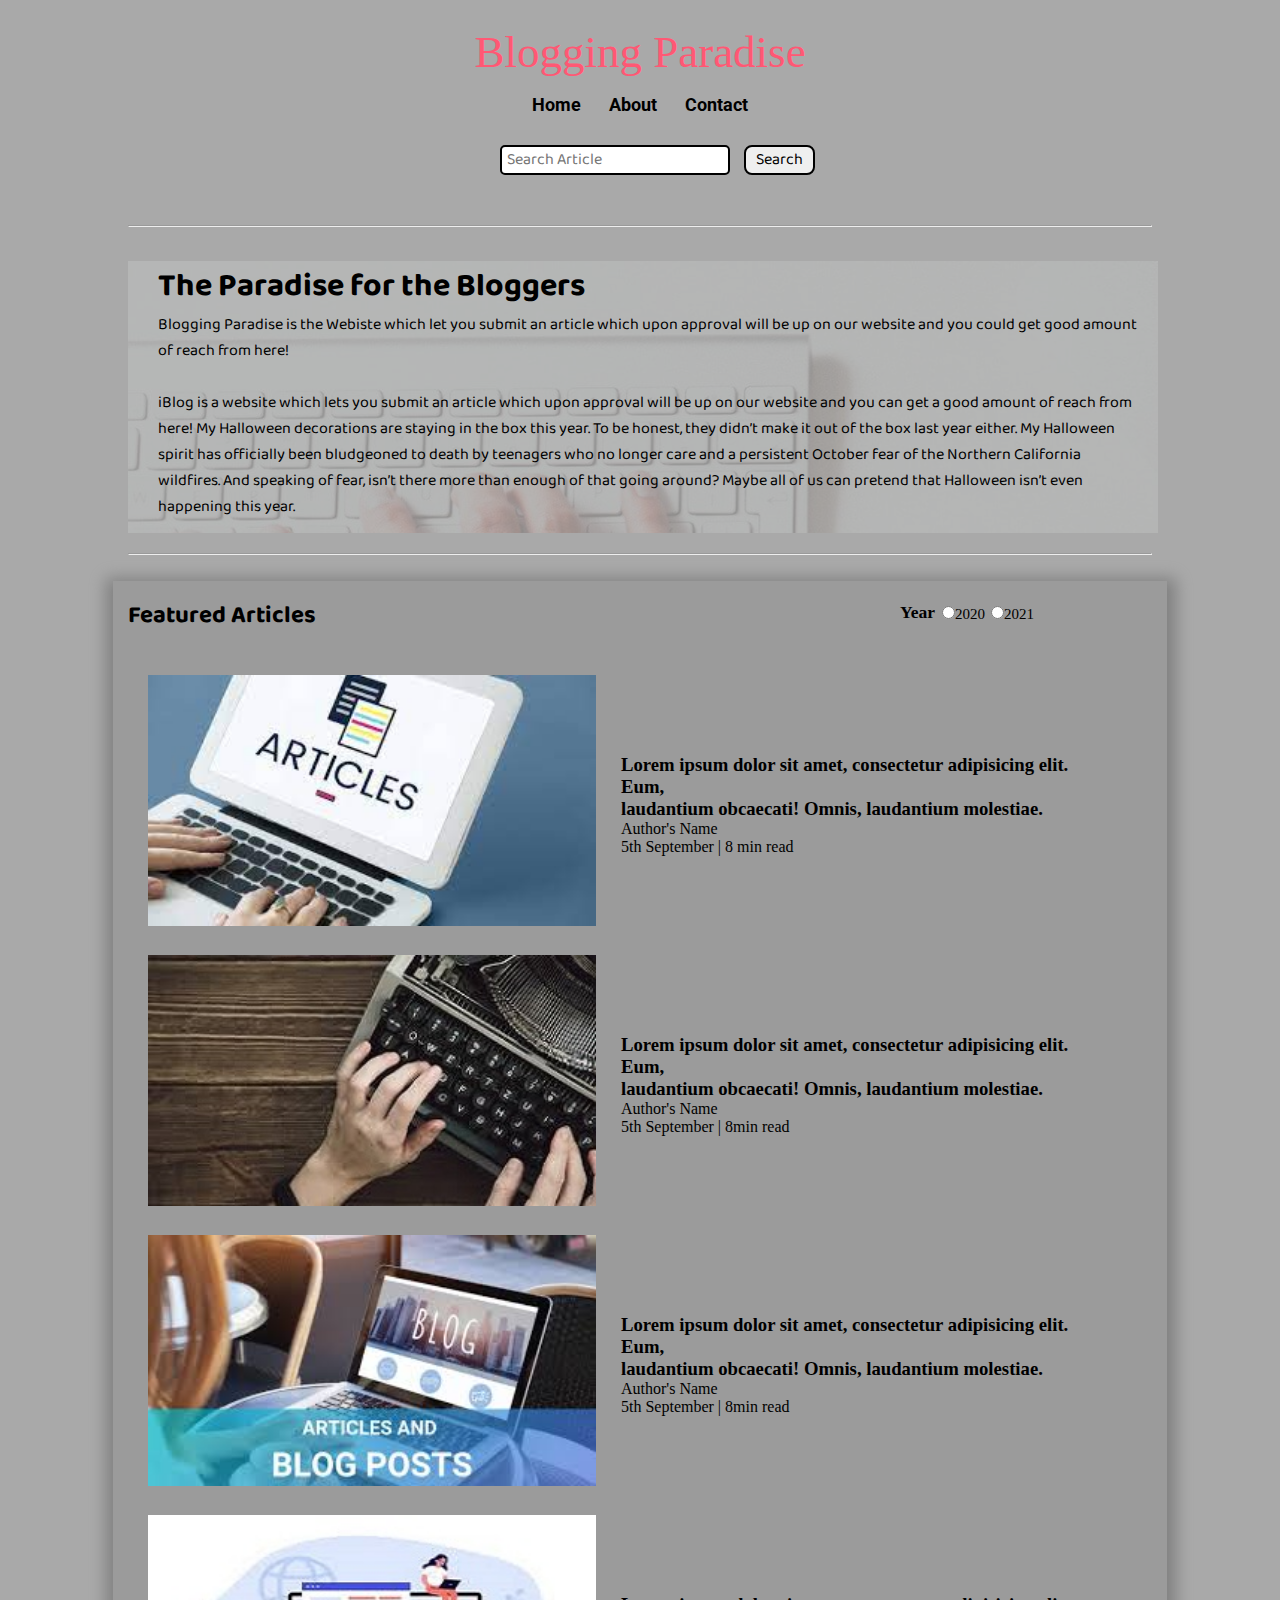
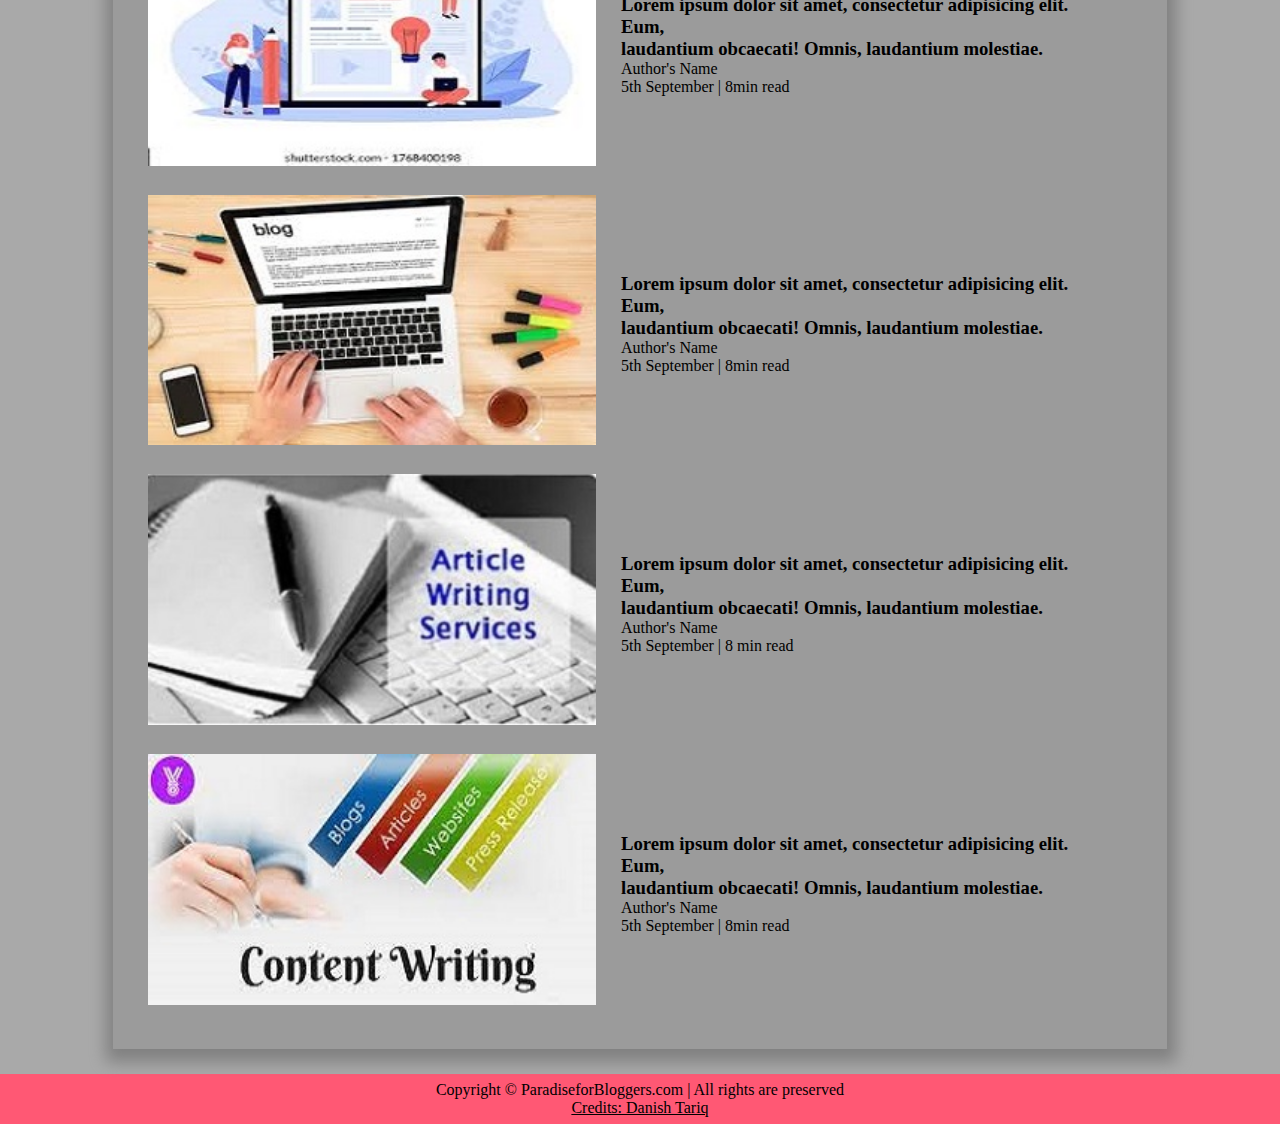
==== index.html @ b7bf247e "Add files via upload" ====
<!DOCTYPE html>
<html lang="en">

<head>
    <meta charset="UTF-8">
    <meta name="author" content="Danish Tariq">
    <meta http-equiv="X-UA-Compatible" content="IE=edge">
    <meta name="viewport" content="width=device-width, initial-scale=1.0">
    <link rel="stylesheet" href="css/style.css">
    <link rel="stylesheet" href="css/utils.css">
    <link rel="stylesheet" href="css/mobile.css">
    <link rel="stylesheet" href="css/blogpost.css">
    <title>Blogging Paradise</title>
</head>

<body>
    <nav class="navigation max-width-1 m-auto my-2">
        <div class="nav-left">
            <a href="/"><span>Blogging Paradise</span></a>
            <ul>
                <li><a href="/"> Home</a></li>
                <li><a href="#"> About </a></li>
                <li><a href="/contact.html"> Contact</a></li>
            </ul>
        </div>
        <div class="nav-right">
            <form action="/search.html" method="get">
                <input type="text" class="form-input" name="query" placeholder="Search Article ">
                <button class="btn">Search</button>
            </form>
        </div>
    </nav>
    <div class="max-width-1 m-auto">
        <hr>
    </div>

    <div class="content max-width-1 m-auto my-2">
        <div class="content-left">
            <h1>The Paradise for the Bloggers</h1>
            <p>Blogging Paradise is the Webiste which let you submit an article which upon approval will be up on
                our website and you could get good amount of reach from here!</p><br>
            iBlog is a website which lets you submit an article which upon approval will be up on our website and you
            can get
            a good amount of reach from here!

            My Halloween decorations are staying in the box this year. To be honest, they didn’t make it out of the box
            last year either. My Halloween spirit has officially been
            bludgeoned to death by teenagers who no longer care and a persistent October fear of the Northern California
            wildfires.
            And speaking of fear, isn’t there more than enough of that going around? Maybe all of us can pretend that
            Halloween isn’t even
            happening this year.
            </p>

        </div>
        <div class="content-right">
            <img src="img/blog.png" alt="iBlog">
        </div>

    </div>
    <div class="max-width-1 m-auto">

        <hr>
    </div>
    <div class="home-articles max-width-1 m-auto my-2 font2">
        <div class="year-box">
            <h3>Year</h3>
            <div> <input type="radio" name="year" id="">2020</div>
            <div><input type="radio" name="year" id="">2021</div>
        </div>
        <h2>Featured Articles</h2>
        <div class="article">
            <div class="article-img">
                <img src="img/article.jpg" alt="article">
            </div>
            <div class="article-content font1">
                <a href="/blogpost.html">
                    <h3>Lorem ipsum dolor sit amet, consectetur adipisicing elit. Eum,<br> laudantium obcaecati! Omnis,
                        laudantium molestiae.</h3>
                </a>
                <div>Author's Name</div>
                <span>5th September | 8 min read</span>
            </div>

        </div>
        <div class="article">
            <div class="article-img">
                <img src="img/article2.jpg" alt="article">
            </div>
            <div class="article-content font1">
                <a href="/blogpost.html">
                    <h3>Lorem ipsum dolor sit amet, consectetur adipisicing elit. Eum,<br> laudantium obcaecati! Omnis,
                        laudantium molestiae.</h3>
                </a>
                <div>Author's Name </div>
                <span>5th September | 8min read</span>
            </div>

        </div>
        <div class="article">
            <div class="article-img">
                <img src="img/article3.jpg" alt="article">
            </div>
            <div class="article-content font1">
                <a href="/blogpost.html">
                    <h3>Lorem ipsum dolor sit amet, consectetur adipisicing elit. Eum,<br> laudantium obcaecati! Omnis,
                        laudantium molestiae.</h3>
                </a>
                <div>Author's Name </div>
                <span>5th September | 8min read</span>
            </div>

        </div>
        <div class="article">
            <div class="article-img">
                <img src="img/article4.jpg" alt="article">
            </div>
            <div class="article-content font1">
                <a href="/blogpost.html">
                    <h3>Lorem ipsum dolor sit amet, consectetur adipisicing elit. Eum,<br> laudantium obcaecati! Omnis,
                        laudantium molestiae.</h3>
                </a>
                <div>Author's Name </div>
                <span>5th September | 8min read</span>
            </div>

        </div>
        <div class="article">
            <div class="article-img">
                <img src="img/article5.jpg" alt="article">
            </div>
            <div class="article-content font1">
                <a href="/blogpost.html">
                    <h3>Lorem ipsum dolor sit amet, consectetur adipisicing elit. Eum,<br> laudantium obcaecati! Omnis,
                        laudantium molestiae.</h3>
                </a>
                <div>Author's Name </div>
                <span>5th September | 8min read</span>
            </div>

        </div>
        <div class="article">
            <div class="article-img">
                <img src="img/11.jpg" alt="article">
            </div>
            <div class="article-content font1">
                <a href="/blogpost.html">
                    <h3>Lorem ipsum dolor sit amet, consectetur adipisicing elit. Eum,<br> laudantium obcaecati! Omnis,
                        laudantium molestiae.</h3>
                </a>
                <div>Author's Name</div>
                <span>5th September | 8 min read</span>
            </div>

        </div>
        <div class="article">
            <div class="article-img">
                <img src="img/12.jpg" alt="article">
            </div>
            <div class="article-content font1">
                <a href="/blogpost.html">
                    <h3>Lorem ipsum dolor sit amet, consectetur adipisicing elit. Eum,<br> laudantium obcaecati! Omnis,
                        laudantium molestiae.</h3>
                </a>
                <div>Author's Name </div>
                <span>5th September | 8min read</span>
            </div>

        </div>
    </div>

    <div class="footer">
        <p> Copyright &copy; ParadiseforBloggers.com | All rights are preserved</p>
        <a href="https://www.linkedIn.com/Danish-Tariq">Credits: Danish Tariq</a>

    </div>
</body>

</html>
---- css/style.css ----
*{
    margin: 0;
    padding: 0;
}
body{
    background-color: darkgray;
}
.navigation{
    font-family:Chiller;
    display: flex;
    justify-content: space-between;
    align-items: center;
    padding-bottom: 10px;
    
   
}

.nav-left{
    display: flex;


}
.nav-left span{
    font-size:  45px;
    
}
.nav-left a{
    text-decoration: none;
    color: rgb(255, 88, 116);
}
.nav-left ul{
    display: flex;
    align-items: center;
    margin: 0 77px;
    font-size: 18px;
    
 }
.nav-left ul li{
    margin: 0 14px;
    font-family: var(--font2);
    list-style: none;
    font-weight: bold;
    
   
}
.nav-left ul li a{
   text-decoration: none;
   color: black;
   transition: 0.2s ease all;
   
}
.nav-left ul li a:hover{
    
    color: var(--main-bg-color);
    font-weight: bolder;
}

.content{
    height: 100%;
    display: flex;
    padding: 8px;
   position: relative;
}
.content::after{
    content: "";
    background-image: url(../img/type2.jpg);
    background-repeat: no-repeat;
    position: absolute;
    height: 99%;
    width: 99%;
    opacity: 0.18;

}

.content-left{
    font-family: var(--font1);
    display: flex;
    flex-direction: column;
    justify-content: center;
    padding-left: 30px;
        padding-right: 10px;
    z-index: 1;
}
.content-right{
    padding-right: 10px;
    display: flex;
    align-items: center;
    justify-content: center;
    padding-left: 5px
}
.content-right img{
    height: 375px;
    width: 480px;
    box-shadow: 8px 6px 5px rgb(102, 101, 101);
}

.home-articles{
    margin-top: 25px;
    padding: 15px;
    background-color:rgb(155, 155, 155)/*rgb(248, 225, 225)*/;
    position: relative;
    box-shadow: 1px 5px 15px 8px rgb(129, 129, 129);

    
}
.home-articles h2{
    padding-bottom: 20px;
}
.year-box{
    font-family: calibri;
    position: absolute;
    right: 130px;
    top: 80px;
    font-size:18px ;
    
}
.year-box div{
    margin: 10px 0;
}

.article{
    display: flex;
    margin: 20px;
}

.article-content{
    align-self: center;
    padding: 25px;
}
.article-content a{
    text-decoration: none;
    color: black;
}


.footer{
    height: 50px;
    background-color:rgb(255, 88, 116)/*rgb(255, 152, 152)*/;
    display: flex;
    align-items: center;
    justify-content: center;
    flex-direction: column;
}
.footer a{
    color: black;
}
---- css/utils.css ----
@import url('https://fonts.googleapis.com/css2?family=Baloo+Bhai+2:wght@600&family=Roboto:wght@300&display=swap');
@import url('https://fonts.googleapis.com/css2?family=Roboto:wght@300&display=swap');

:root{
    --font1: 'Baloo Bhai 2', cursive;
    --font2: 'Roboto', sans-serif;
    --main-bg-color: rgb(255, 88, 116) /*rgb(255, 152, 152)*/ ;
}

.font1{
    font-family: calibri;
   
}
.font2{
    font-family: var(--font1);
    
}

.max-width-1{
    max-width: 80vw;
}

.max-width-2{
    max-width: 60vw;
}

.m-auto{
    margin: auto;
}
.my-2{
    margin-bottom: 25px;
    margin-top: 26px;
}

.contact-box input, textarea{
    width: 35vw;
    padding: 10px;
    margin: 7px 0;
    border:1px solid black;
    border-radius: 8px;
}
.center{
    text-align: center;
}

.btn{
    margin-top: 20px;
    padding: 0 10px;
    border: 2px solid black;
    border-radius: 8px;
    font-family: var(--font1);
    font-size: 16px;
    cursor: pointer;
    transition: all 0.3s ease-in-out;

}
.btn:hover{
    color: white;
    background-color: var(--main-bg-color);
}

.form-input{
    padding:0 5px;
    font-size: 16px;
    border: 2px solid black;
    border-radius: 5px;
    font-family: var(--font1);
    margin: 0 10px;
   
    
}
---- css/mobile.css ----
@media screen and (max-width: 1500px){
   .navigation{
       flex-direction: column;
   } 
   .nav-right{
    margin-left: 25px;
    padding-top: 10px;
    padding-bottom: 15px;
   }
   .nav-left{
       flex-direction: column;
       text-align: center;
   }
   .nav-left ul{
       padding-top: 16px;
   }
   .post-img{
    height: auto;
}
   
}
@media screen and (max-width: 1300px){
    .content-right{
        display: none;
    }
    .year-box{
        display: flex;
        top: 25px;
        font-size:15px ;
      
}
.year-box div{
    padding: 0 3px;
    margin: 0px;
}
.year-box h3{
    padding-right: 8px;
    margin: -4px;
}
.contact-box input, textarea{
    width: 40vw;
}
.row{
    flex-direction: column;
}
.article img{
    width: 35vw;
}

.social{
    padding: 0px;
}
}
@media screen and (max-width: 1100px){
    .article{
        flex-direction: column;
    }
    .article-img{
        text-align: center;
    }
    .article img{
        width: 50vw;
    }
}
@media screen and (max-width: 900px){
    .contact-box input, textarea{
        width: 50vw;
    }
}
@media screen and (max-width: 600px){
    .year-box{
        right: 10px;
        font-size: 12px;
    }
    .home-articles h2{
        font-size: 20px;
    }
    .form-input{
        width: 50%;
    }
    .content h1{
        font-size: 25px;
        
    }
    .contact-box input, textarea{
        width: 66vw;
    }

}
---- css/blogpost.css ----
.post-img{
   height: 430px;
    overflow: hidden;

}
.post-img img{
    width: 100%;
}
.blog-content p{
    font-family: calibri;
    font-size: 18px;
   
}
.blog-content h1{
    text-align: center;
}
.row{
    display: flex;

}
.more-post{
    flex-direction: column;
    align-items: center;
}
.post-meta{
    display: flex;
    justify-content: space-between;
}
.author-info {
   
    margin: 12px 0;
}
.author-info div{
    font-family: arial;
    padding: 5px 0;
}
svg{
    height: 32px;
    width: 32px;
    padding: 5px;
}
.social{
    align-self: center;
    padding-right: 8px;
    cursor: pointer;
}
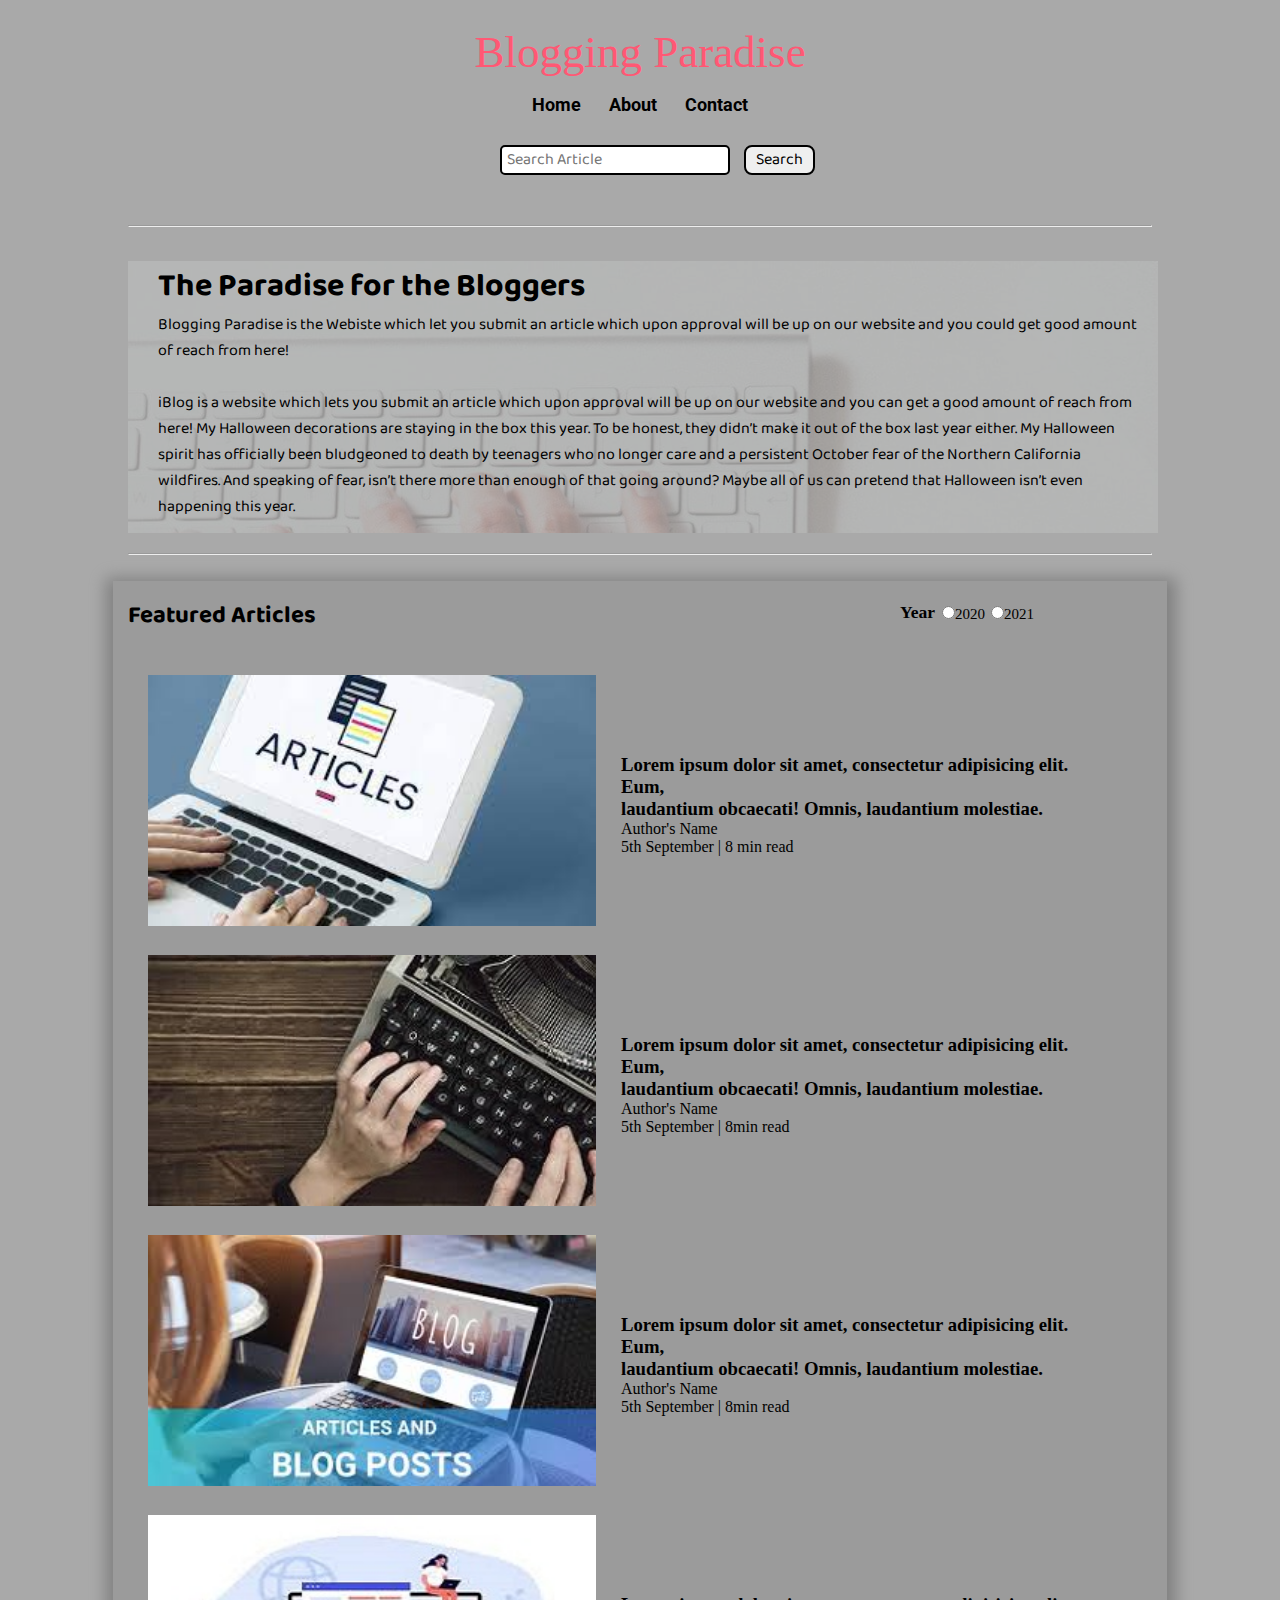
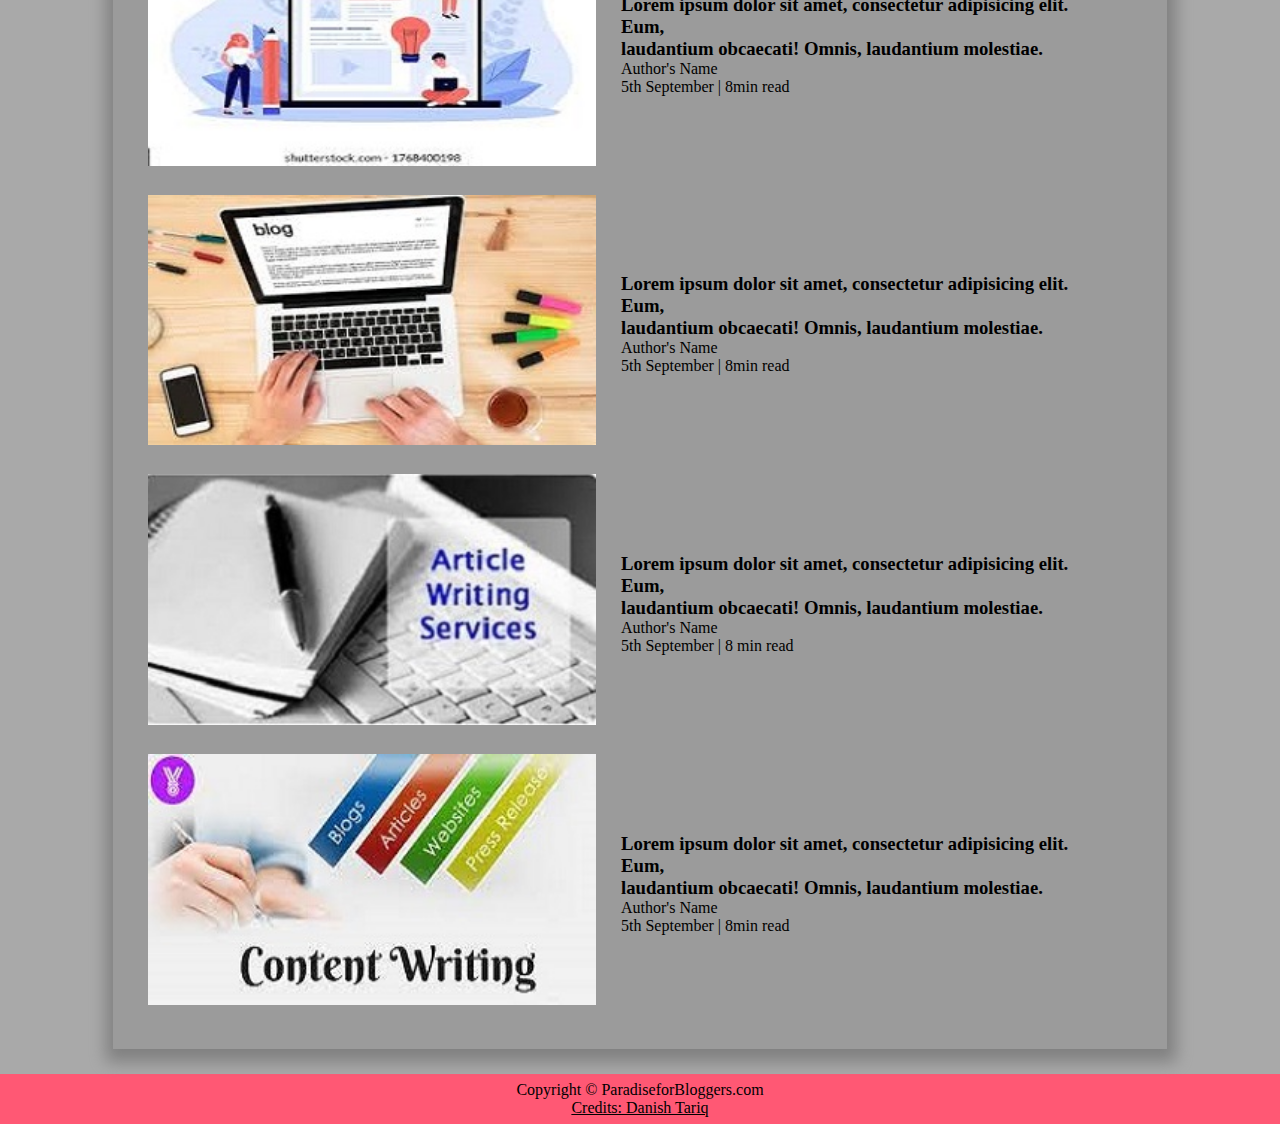
==== commit 78e52307: "Update index.html" ====
--- a/index.html
+++ b/index.html
@@ -170,10 +170,10 @@
     </div>
 
     <div class="footer">
-        <p> Copyright &copy; ParadiseforBloggers.com | All rights are preserved</p>
+        <p> Copyright &copy; ParadiseforBloggers.com</p>
         <a href="https://www.linkedIn.com/Danish-Tariq">Credits: Danish Tariq</a>
 
     </div>
 </body>
 
-</html>+</html>
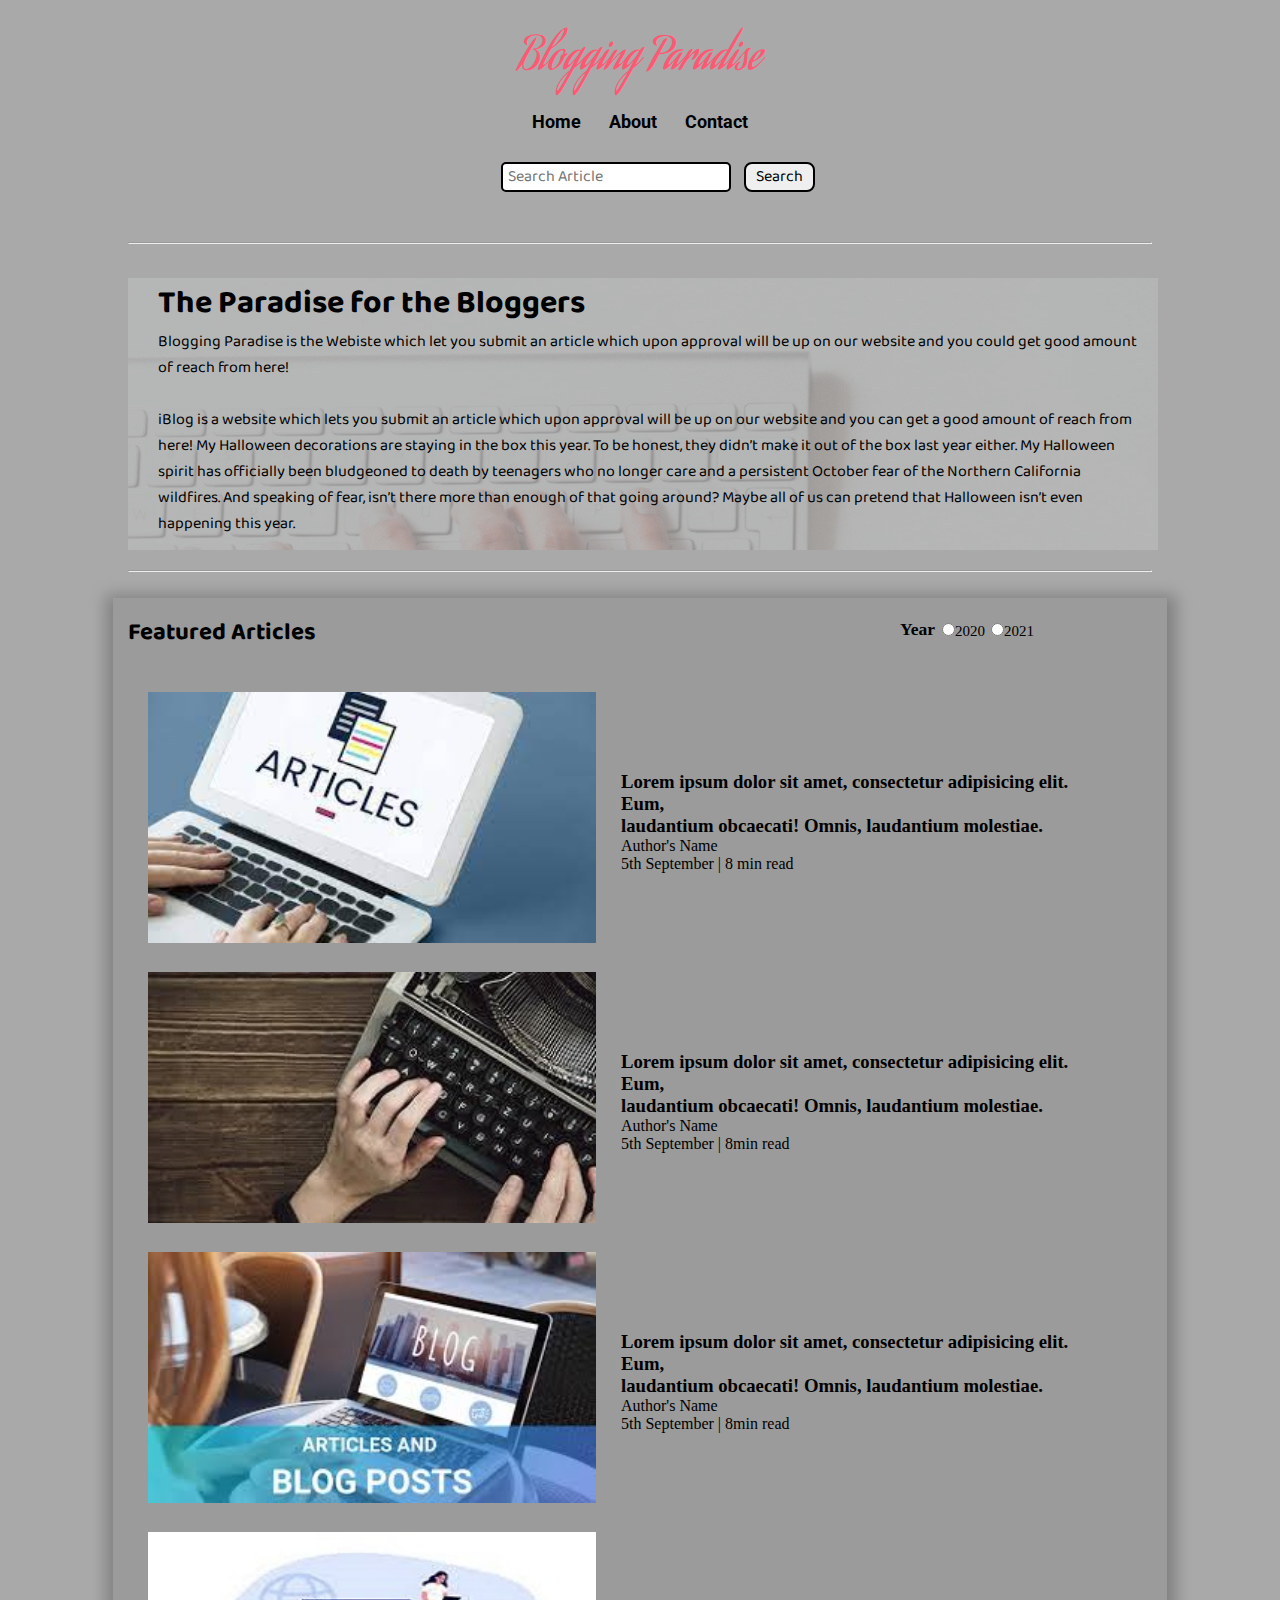
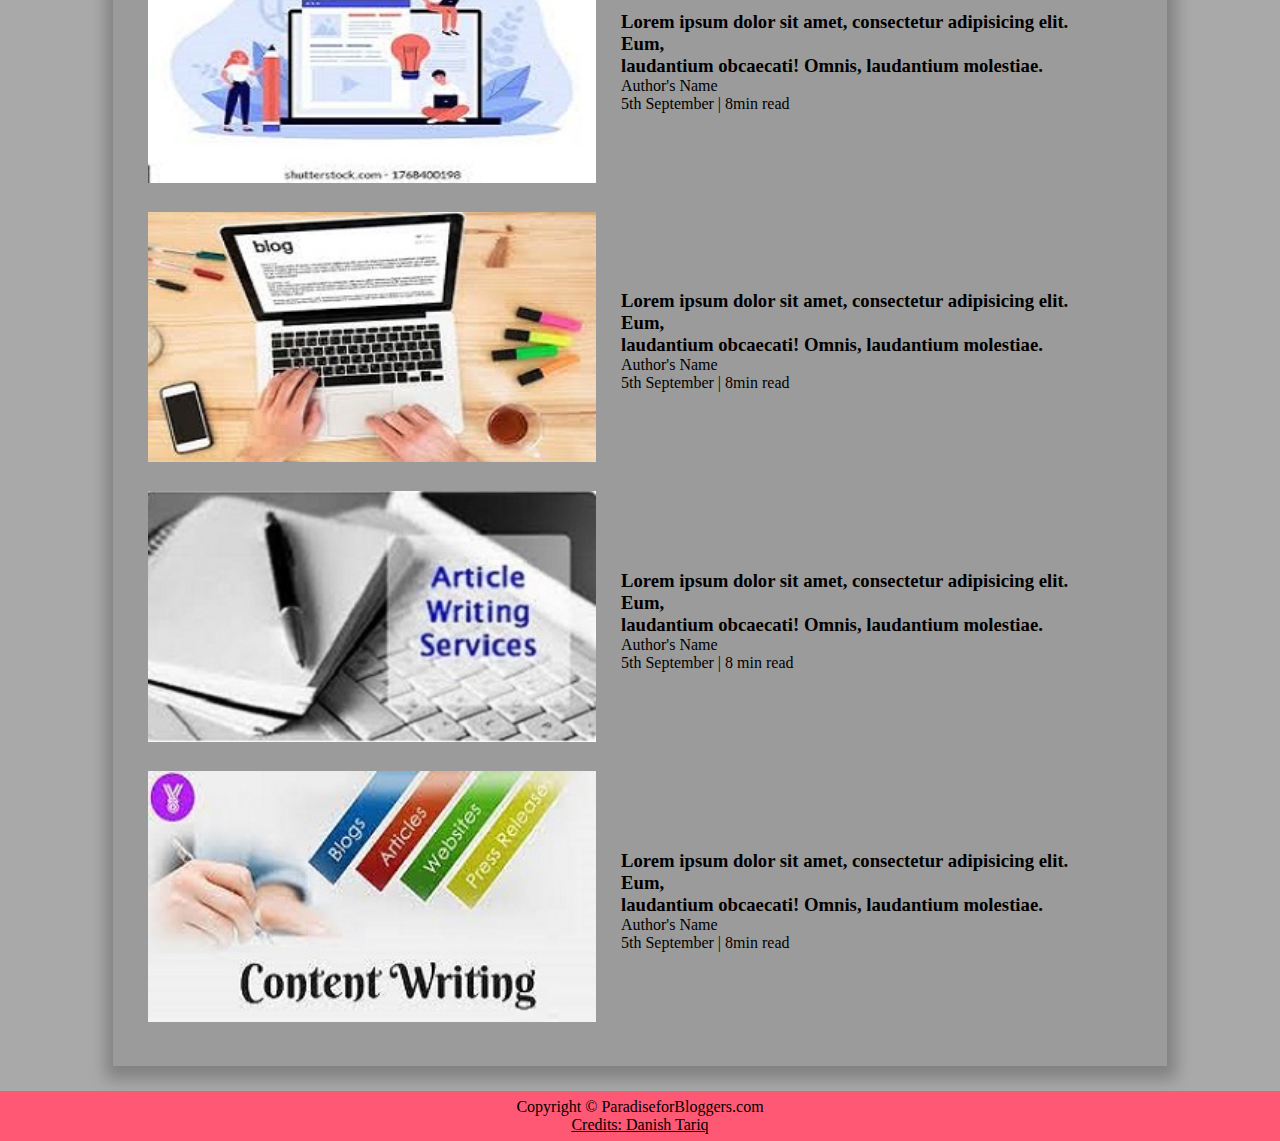
==== commit 93ec6aaa: "Update index.html" ====
--- a/index.html
+++ b/index.html
@@ -171,7 +171,7 @@
 
     <div class="footer">
         <p> Copyright &copy; ParadiseforBloggers.com</p>
-        <a href="https://www.linkedIn.com/Danish-Tariq">Credits: Danish Tariq</a>
+        <a href="https://www.linkedin.com/in/danish-tariq-3938451ab/">Credits: Danish Tariq</a>
 
     </div>
 </body>
--- a/css/style.css
+++ b/css/style.css
@@ -1,3 +1,5 @@
+@import url('https://fonts.googleapis.com/css2?family=Aguafina+Script&display=swap');
+
 *{
     margin: 0;
     padding: 0;
@@ -6,7 +8,7 @@
     background-color: darkgray;
 }
 .navigation{
-    font-family:Chiller;
+    font-family:'Aguafina Script', cursive;
     display: flex;
     justify-content: space-between;
     align-items: center;
@@ -143,4 +145,4 @@
 }
 .footer a{
     color: black;
-}+}
